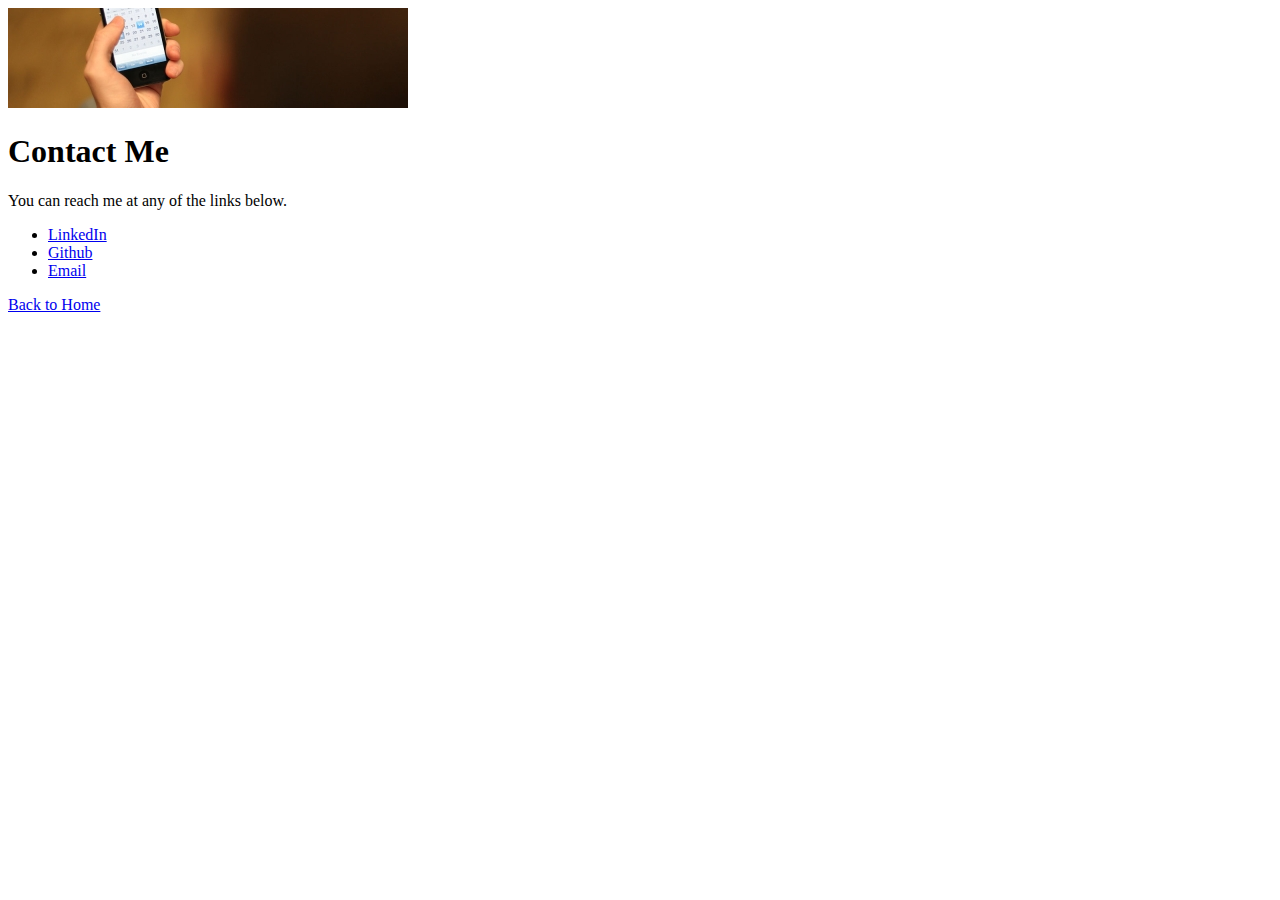
==== contact.html @ f050472f "Tech Degree Project 1 Files" ====
<!DOCTYPE html>
<html>
 <head>
    <meta charset="utf-8">
     <title>Contact</title>

 </head>
        <Body>
            <img src="images/contact.jpg" alt="Contact info">
            <h1><strong>Contact Me</strong></h1>
                <p>You can reach me at any of the links below.</p>
             <ul>
        <li><a href="https://www.linkedin.com/in/micah-martinez-1a220813b/" target="_blank" class="social linkedin">LinkedIn</a></li>
        <li><a href="https://github.com/micahnike" class="https://github.com/micahnike">Github</a></li>
        <li><a href="mailto:micahmartinez19@icloud.com">Email</a></li>
      </ul>
             


       
          <footer>
            <p><a href="index.html">Back to Home</a></p>  
        </footer>

        </Body>


</html>
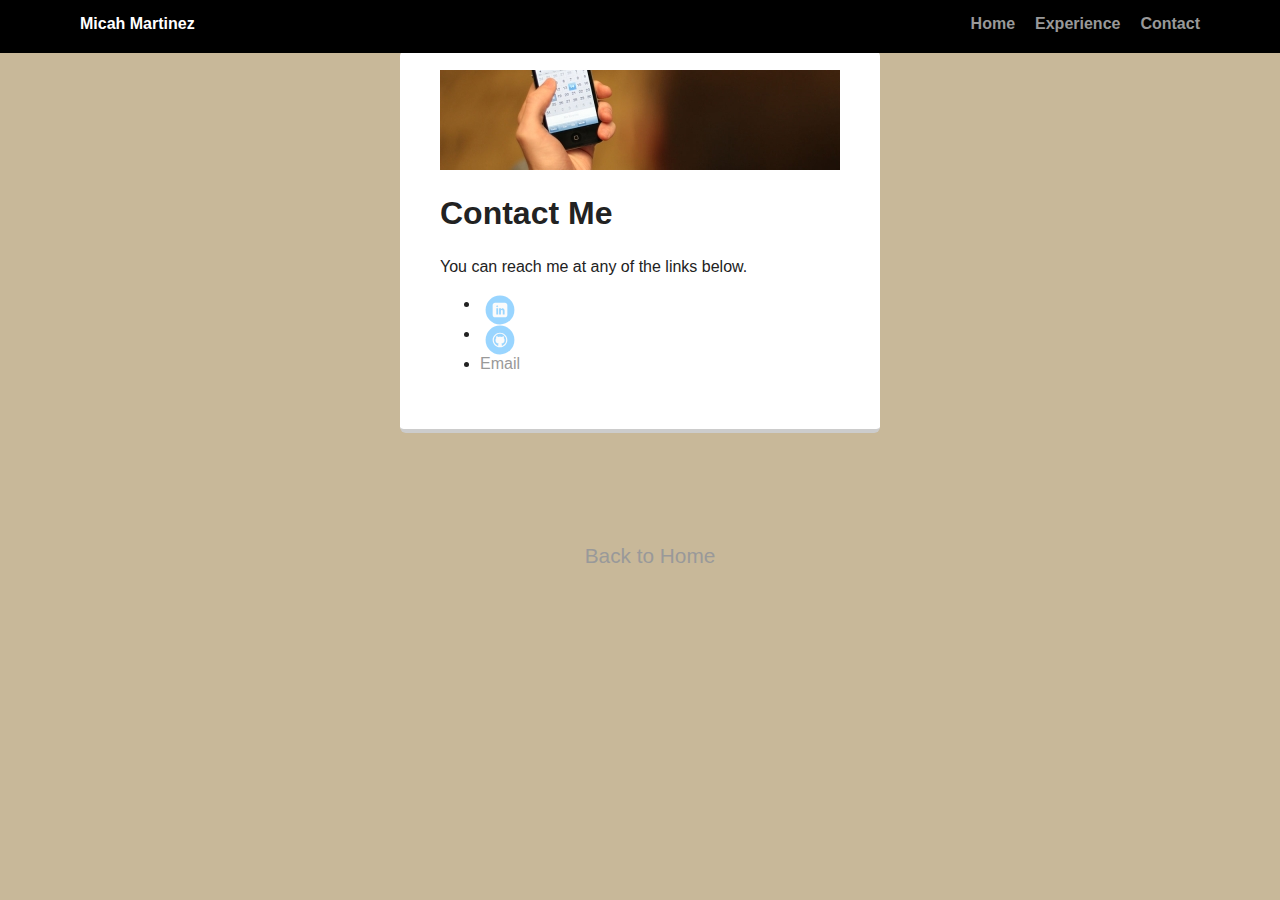
==== commit 45cf44bf: "Updates to project." ====
--- a/contact.html
+++ b/contact.html
@@ -1,22 +1,38 @@
-<!DOCTYPE html>
-<html>
- <head>
-    <meta charset="utf-8">
-     <title>Contact</title>
+<!doctype html>
+<html lang="en">
+<head>
+  <meta charset="utf-8">
+  <title>Contact Me</title>
+  <link rel="stylesheet" href="styles.css">
+  </head>
+  <body>
 
- </head>
-        <Body>
-            <img src="images/contact.jpg" alt="Contact info">
+    <div class="main-nav">
+       <nav>
+        <ul class="nav">
+          <li class="name">Micah Martinez</li>
+          <li><a href="index.html">Home</a></li>
+          <li><a href="experience.html">Experience</a></li>
+          <li><a href="contact.html">Contact</a></li>
+        </ul>
+      </nav>
+    </div>
+    <main class="flex">
+    <div class="card">
+        <section>
+    <img src="images/contact.jpg" alt="Contact info">
             <h1><strong>Contact Me</strong></h1>
                 <p>You can reach me at any of the links below.</p>
              <ul>
         <li><a href="https://www.linkedin.com/in/micah-martinez-1a220813b/" target="_blank" class="social linkedin">LinkedIn</a></li>
-        <li><a href="https://github.com/micahnike" class="https://github.com/micahnike">Github</a></li>
+        <li><a href="https://github.com/micahnike" target="_blank" class="social github">Github</a></li>
         <li><a href="mailto:micahmartinez19@icloud.com">Email</a></li>
       </ul>
+    </section>
+    </div>
              
-
-
+    
+</main>
        
           <footer>
             <p><a href="index.html">Back to Home</a></p>  
--- a/styles.css
+++ b/styles.css
@@ -0,0 +1,207 @@
+/* Global Layout Set-up */
+* { 
+  box-sizing: border-box;
+}
+  
+body {
+  margin: 0;
+  padding: 0;
+  text-align: center;
+  font-family: 'Roboto', sans-serif;
+  color: #222;
+  background: #c8b899;
+}
+/* Link Styles */
+
+a {
+  text-decoration: none;
+  color: #999;
+}
+a:hover {
+  color: #6633ff;
+}
+
+/* Section Styles */
+
+.main-nav {
+  width: 100%;
+  background: black;
+  min-height: 30px;
+  padding: 10px;
+  position: fixed;
+  text-align: center;
+}
+.nav {
+  display: flex;
+  justify-content: space-around;
+  font-weight: 700;
+  list-style-type: none;
+  margin: 0 auto;
+  padding: 0;
+}
+
+.nav .name {
+    display: block;
+    margin-right: auto;
+    color: white;
+}
+.nav li {
+  padding: 5px 10px 10px 10px;
+}
+.nav a {
+  transition: all .5s;
+}
+.nav a:hover {
+  color: white
+}
+
+header {
+  text-align: center;
+  background: url('images/opencountry.jpeg') no-repeat top center ;
+  background-size: cover;
+  overflow: hidden;
+  padding-top: 40px;
+}
+header {
+  line-height: 1.5;
+}
+header .profile-image {
+  margin-top: 50px;
+  width: 225px;
+  height: 225px;
+  border-radius: 55%;
+  border: 2px solid rgb(25, 24, 24);
+  transition: all .5s;
+}
+header .profile-image:hover {
+  transform: scale(1.2) rotate(5deg);
+}
+.tag {
+  background-color: #efefef;
+  color: black;
+  padding: 10px;
+  border-radius: 5px;
+  display: table;
+  margin: 10px auto;
+} 
+.location {
+  background-color: #222;
+  color: yellow;
+}
+.card {
+  margin: 30px;
+  padding: 20px 40px 40px;
+  max-width: 500px;
+  text-align: left;
+  background: #fff;
+  border-bottom: 4px solid #ccc;
+  border-radius: 6px;
+  transition: all .5s;
+}
+.card:hover {
+  border-color: #ff99ff;
+}
+
+ul.skills {
+  padding: 0;
+  text-align: center;
+}
+
+.skills li {
+  border-radius: 6px;
+  display: inline-block;
+  background: #ff9904;
+  color: white;
+  padding: 5px 10px;
+  margin: 2px;
+}
+
+.skills li:nth-child(odd) {
+  background: #0399ff;
+}
+
+footer {
+  width: 100%;
+  min-height: 30px;
+  padding: 20px 0 40px 20px;
+}
+
+footer .copyright {
+  top: -8px;
+  font-size: .75em;
+}
+
+footer ul {
+  list-style-type: none;
+  margin: 0;
+  padding: 0;
+}
+
+footer ul li {
+  display: inline-block;
+}
+
+a.social {
+  display: inline-block;
+  text-indent: -9999px;
+  margin-left: 5px;
+  width: 30px;
+  height: 30px;
+  background-size: 30px 30px;
+  opacity: .4;
+  transition: all .5s;
+}
+a.twitter {
+  background-image: url(images/twitter.svg);
+}
+a.linkedin {
+  background-image: url(images/linkedin.svg);
+}
+a.github {
+  background-image: url(images/github.svg);
+}
+a.social:hover {
+  opacity: 1;
+}
+.clearfix {
+  clear: both;
+}
+
+/* Styles for larger screens */
+@media screen and (min-width: 720px) {
+  
+  .flex {
+      display: -ms-flexbox;      /* TWEENER - IE 10 */
+      display: flex; 
+      max-width: 1200px;
+      -ms-flex-pack: distribute;
+      justify-content: space-around;
+      margin: 0 auto;
+  }
+
+  header {
+    min-height: 470px;
+  }
+
+  .nav {
+    max-width: 1200px;
+    padding: 0 30px;
+  }
+
+
+  main {
+    padding-top: 20px;
+  }
+
+  main p {
+    line-height: 1.6em;
+  }
+
+  footer {
+    font-size: 1.3em;
+    max-width: 1200px;
+    margin: 40px auto;
+  }
+
+}
+
